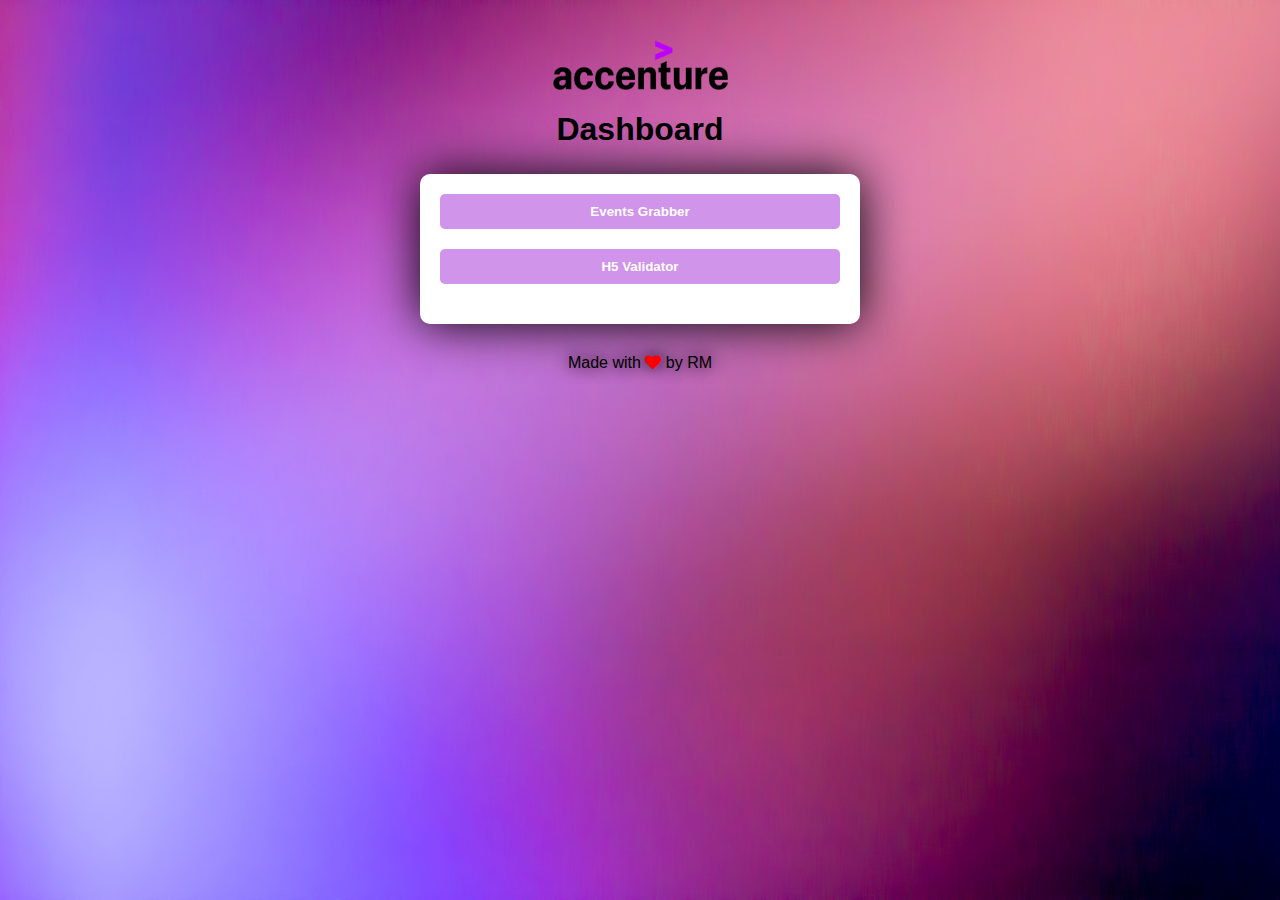
==== index.html @ 18d15932 "Add files via upload" ====
<!DOCTYPE html>
<html>
<head>
    <link rel="stylesheet" href="styles.css">
    <link rel="stylesheet" href="https://cdnjs.cloudflare.com/ajax/libs/font-awesome/4.7.0/css/font-awesome.min.css">
    <title>Main Page</title>

</head>
<body>
    <header>
        <h1 style="line-height: 50px;">
            <img src="Acc_Logo_Black_Purple_RGB.png" alt="Sample Logo" id="logo" width="175px" height="50px">
            <br> <!-- Replace "sample-logo.png" with your actual logo file -->Dashboard
        </h1>
    </header>
        <div class="button-container indexbox">
        <button id="eventsGrabberBtn">Events Grabber</button>
        <button id="h5ValidatorBtn">H5 Validator</button>
        </div>

    <footer>
        <span>Made with <i class="fa fa-heart" style="font-size:16px;color:red"></i> by RM
    </span>
    </footer>

    <script>
        document.getElementById("eventsGrabberBtn").addEventListener("click", function () {
            window.location.href = "events_grabber.html"; // Navigate to the Events Grabber page
        });

                document.getElementById("h5ValidatorBtn").addEventListener("click", function () {
            window.open("https://h5validator.appspot.com/dcm/asset", "_blank"); // Open the link in a new tab
        });

        // You can add similar code for the H5 Validator button to navigate to its page.
    </script>
</body>
</html>
---- styles.css ----
/* Reset some default styles to ensure consistency across browsers */
body, h1, p, ul, li {
    margin: 0;
    padding: 0;
}

/* Set a background color for the entire page */
body {
/*    background-color: #fff;
    font-family: Arial, sans-serif;*/
    background-image: url('AdobeStock_298473896.jpeg');
    background-size: cover;
    background-repeat: no-repeat;
    background-attachment: fixed;
    margin: 0;
    font-family: Arial, sans-serif;
}

/* Style the header */
h1 {
    text-align: center;
/*    background-color: #fff;*/
    font-weight: bold;
    color: #000;
    padding: 20px;
}

header {
    text-align: center;
/*    background-color: #fff;*/
    color: #000;
    padding: 20px;
}

/* Style the form container */
form {
    max-width: 400px;
    margin: 20px auto;
    padding: 20px;
    background-color: #fff;
    box-shadow: 0px 0px 50px rgba(0, 0, 0, 1);
    border-radius: 10px;
}

.indexbox {
    max-width: 400px;
    margin: 20px auto;
    padding: 20px;
    background-color: #fff;
    box-shadow: 0px 0px 50px rgba(0, 0, 0, 1);
    border-radius: 10px;
}

/* Style the file input */
input[type="file"] {
    width: calc(100% - 22px); /* Adjust padding and border width */
    padding: 10px;
    margin-bottom: 20px;
    border: 1px solid #D094EA; /* Use the desired color */
    background-color: #fff; /* Background color */
    color: #000; /* Text color */
    border-radius: 5px;
}

/* Style the file input on hover */
input[type="file"]:hover {
    border-color: #9f00e9; /* Change the border color on hover */
}

/* Style the file input on focus */
input[type="file"]:focus {
    border-color: #9f00e9; /* Change the border color on focus */
    outline: none; /* Remove the outline */
}


/* Style the buttons */
button {
    display: block;
    width: 100%;
    padding: 10px;
    margin-bottom: 20px;
    background-color: #D094EA;
    color: #fff;
    border: none;
    border-radius: 5px;
    cursor: pointer;
    font-weight: bold;
    transition: background-color 0.3s; /* Add a smooth transition effect */
}

/* Style the reset button on hover */
button:hover {
    background-color: #9f00e9;
}

/* Style the reset button */
#resetBtn {
    background-color: #F59794; /* Change the color to red */
    margin-top: 10px;
}

/* Style the reset button on hover */
#resetBtn:hover {
    background-color: #ee534e; /* Change the color to a different shade of red on hover */
}

/* Add CSS for center-aligning the button container */
.button-container {
    text-align: center;
    margin-top: -20px; /* Adjust margin as needed */

}

/* Style the home button */
.home-button {
    display: inline-block;
    padding: 10px 20px;
    background-color: #D094EA;
    font-weight: bold;
    color: #fff;
    border: none;
    border-radius: 5px;
    cursor: pointer;
    text-decoration: none; /* Remove underlines from the anchor */
    box-shadow: 0px 0px 30px rgba(0, 0, 0, 1);
}

/* Style the home button on hover */
.home-button:hover {
    background-color: #9f00e9;
}

/* Center-align the table container */
#result {
    display: none;
    margin: 20px auto;
    max-width: 800px; /* Adjust the maximum width as needed */
    padding: 10px;
    background-color: #fff;
    box-shadow: 0px 0px 10px rgba(0, 0, 0, 0.1);
    border-radius: 10px;
}
/* Center-align the table */
table {
    width: 100%;
    margin: 0 auto; /* Center-align the table horizontally */
    border-collapse: collapse;
}


/* Style the table header with rounded corners for the outside borders */
th {
    background-color: #D094EA;
    color: #fff;
    padding: 10px;
    text-align: left;
    position: relative; /* Add relative positioning for pseudo-elements */
}

/* Style the table rows */
tr {
    border-bottom: 1px solid #ccc;

}

/* Style the table data cells */
td {
    padding: 10px;
}

/* Style the dimensions display */
.dimensions {
    border-radius: 5px;
    background-color: #9f00e9;
    color: #fff;
    padding: 10px;
    text-align: center;
    font-weight: bold;
    margin-bottom: 10px;
}

footer {
    text-align: center;
/*    background-color: #fff;*/
    color: #000;
    padding: 10px;
}

span {
        text-shadow: 0px 0px 15px rgba(0, 0, 0, 1);
}
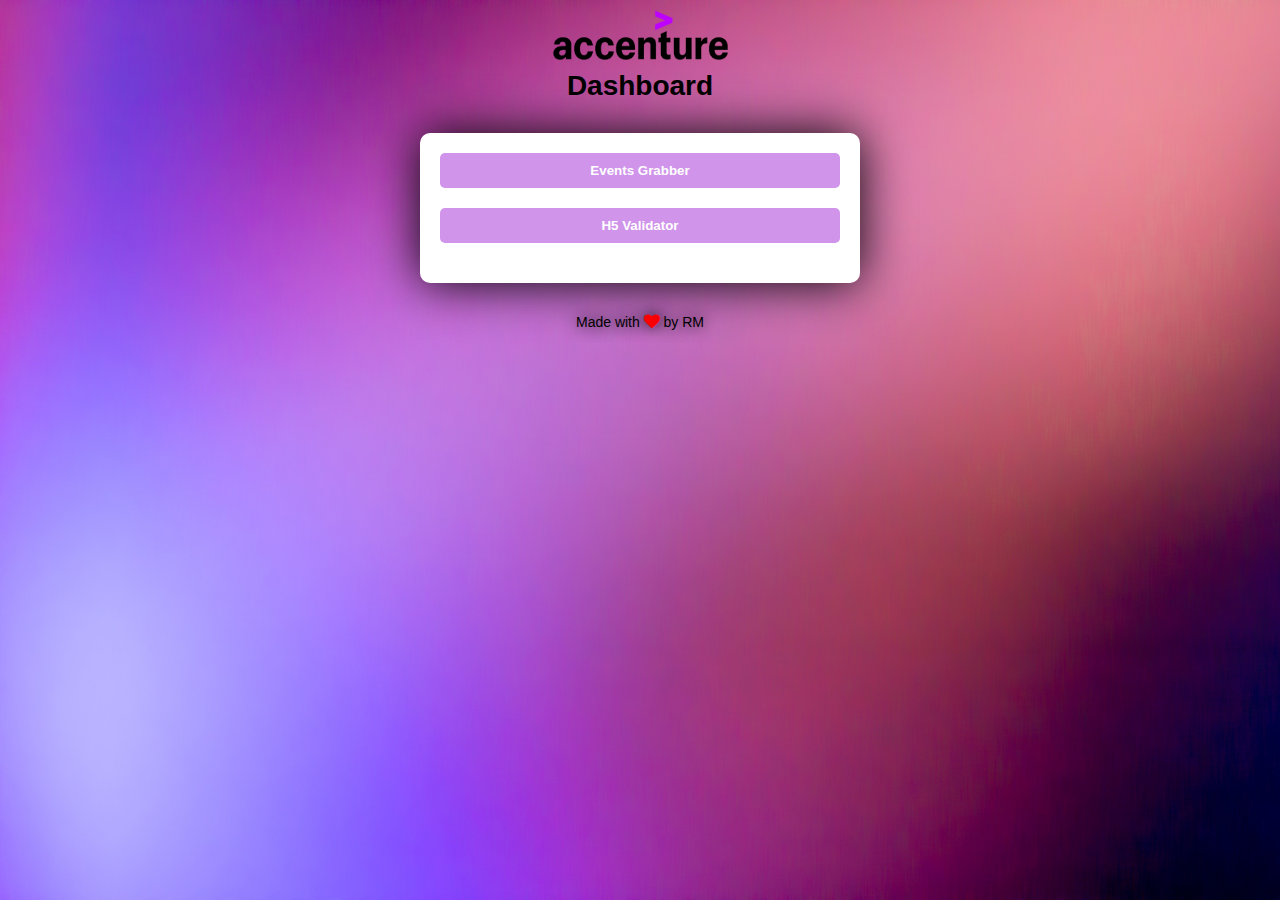
==== commit 06b98f14: "Add files via upload" ====
--- a/index.html
+++ b/index.html
@@ -8,12 +8,12 @@
 </head>
 <body>
     <header>
-        <h1 style="line-height: 50px;">
+        <h1 style="line-height: 35px;">
             <img src="Acc_Logo_Black_Purple_RGB.png" alt="Sample Logo" id="logo" width="175px" height="50px">
             <br> <!-- Replace "sample-logo.png" with your actual logo file -->Dashboard
         </h1>
     </header>
-        <div class="button-container indexbox">
+        <div class="indexbox">
         <button id="eventsGrabberBtn">Events Grabber</button>
         <button id="h5ValidatorBtn">H5 Validator</button>
         </div>
--- a/styles.css
+++ b/styles.css
@@ -4,34 +4,144 @@
     padding: 0;
 }
 
-/* Set a background color for the entire page */
+/* Set a background image for the entire page */
 body {
-/*    background-color: #fff;
-    font-family: Arial, sans-serif;*/
     background-image: url('AdobeStock_298473896.jpeg');
     background-size: cover;
     background-repeat: no-repeat;
     background-attachment: fixed;
     margin: 0;
     font-family: Arial, sans-serif;
+    font-size: 14px;
 }
 
 /* Style the header */
 h1 {
     text-align: center;
-/*    background-color: #fff;*/
-    font-weight: bold;
-    color: #000;
-    padding: 20px;
+    font-weight: bold;
+    color: #000;
+    padding: 0px;
 }
 
 header {
     text-align: center;
-/*    background-color: #fff;*/
-    color: #000;
-    padding: 20px;
-}
-
+    color: #000;
+    padding: 10px;
+}
+
+
+.banner-check-box-container {
+    margin: 20px auto;
+    max-width: 800px;
+    padding: 10px;
+    background-color: #fff;
+    box-shadow: 0px 0px 30px rgba(0, 0, 0, 1);
+    border-radius: 10px;
+}
+
+.button-container {
+    display: flex;
+    justify-content: space-between;
+    align-items: center; /* Vertically align items in the center */
+}
+
+/* Style the home button */
+.home-button {
+    width: 120px; /* Set a specific width for both buttons */
+    padding: 10px 0; /* Adjust padding as needed */
+    background-color: #D094EA;
+    font-weight: bold;
+    color: #fff;
+    border: none;
+    border-radius: 5px;
+    cursor: pointer;
+    text-align: center; /* Center-align text */
+    text-decoration: none;
+    box-shadow: 0px 0px 30px rgba(0, 0, 0, 1);
+    margin-bottom: 10px;
+}
+
+/* Style the home button on hover */
+.home-button:hover {
+    background-color: #9f00e9;
+}
+
+/* Style the reset button */
+#resetBtn {
+    width: 120px; /* Set the same specific width as the Home button */
+    padding: 10px 0; /* Adjust padding to match the Home button */
+    background-color: #F59794;
+    font-weight: bold;
+    color: #fff;
+    border: none;
+    border-radius: 5px;
+    cursor: pointer;
+    text-align: center; /* Center-align text */
+    text-decoration: none;
+    box-shadow: 0px 0px 30px rgba(0, 0, 0, 1);
+    margin-bottom: 10px;
+}
+
+/* Style the reset button on hover */
+#resetBtn:hover {
+    background-color: #ee534e; /* Change the color to a different shade of red on hover */
+}
+
+/* Add CSS for the back button */
+#backBtn {
+    width: 120px; /* Set the same specific width for both buttons */
+    padding: 10px 0; /* Adjust padding to match the Home button and Reset button */
+    background-color: #6C757D; /* Choose a background color */
+    font-weight: bold;
+    color: #fff;
+    border: none;
+    border-radius: 5px;
+    cursor: pointer;
+    text-align: center; /* Center-align text */
+    text-decoration: none;
+    box-shadow: 0px 0px 30px rgba(0, 0, 0, 1);
+}
+
+#nextBtn {
+    width: 120px; /* Set the same specific width for both buttons */
+    padding: 10px 0; /* Adjust padding to match the Home button and Reset button */
+    background-color: #6C757D; /* Choose a background color */
+    font-weight: bold;
+    color: #fff;
+    border: none;
+    border-radius: 5px;
+    cursor: pointer;
+    text-align: center; /* Center-align text */
+    text-decoration: none;
+    box-shadow: 0px 0px 30px rgba(0, 0, 0, 1);
+    visibility: visible; /* Initially set to visible */
+}
+
+/* Style the back button on hover */
+#backBtn:hover {
+    background-color: #495057; /* Change the color on hover */
+}
+
+/* Style the back button on hover */
+#nextBtn:hover {
+    background-color: #495057; /* Change the color on hover */
+}
+
+.back-next-container {
+    display: flex;
+    justify-content: space-between;
+    align-items: center; /* Vertically align items in the center */
+
+}
+
+.zip-file-container {
+    margin: 20px auto;
+    max-width: 800px;
+    padding: 10px;
+    background-color: #fff;
+    box-shadow: 0px 0px 30px rgba(0, 0, 0, 1);
+    border-radius: 10px;
+}
 /* Style the form container */
 form {
     max-width: 400px;
@@ -40,7 +150,49 @@
     background-color: #fff;
     box-shadow: 0px 0px 50px rgba(0, 0, 0, 1);
     border-radius: 10px;
-}
+    position: relative;
+    padding-top: 40px; /* Increase spacing to make room for buttons */
+}
+
+/* Style the file input */
+input[type="file"] {
+    width: calc(100% - 22px);
+    padding: 10px;
+    margin-bottom: 20px;
+    border: 1px solid #D094EA;
+    background-color: #fff;
+    color: #000;
+    border-radius: 5px;
+}
+
+input[type="text" i]  {
+    width: calc(100% - 22px);
+    padding: 10px;
+    margin-bottom: 20px;
+    border: 1px solid #D094EA;
+    background-color: #fff;
+    color: #000;
+    border-radius: 5px;
+}
+
+.inputContainer {
+    max-width: 400px;
+    margin: 20px auto;
+    padding: 20px;
+    background-color: #fff;
+    box-shadow: 0px 0px 50px rgba(0, 0, 0, 1);
+    border-radius: 10px;
+}
+
+.iframes-container {
+    margin: 20px auto;
+    padding: 20px;
+    background-color: #fff;
+    box-shadow: 0px 0px 50px rgba(0, 0, 0, 1);
+    border-radius: 10px;
+    visibility: hidden;
+}
+
 
 .indexbox {
     max-width: 400px;
@@ -51,32 +203,8 @@
     border-radius: 10px;
 }
 
-/* Style the file input */
-input[type="file"] {
-    width: calc(100% - 22px); /* Adjust padding and border width */
-    padding: 10px;
-    margin-bottom: 20px;
-    border: 1px solid #D094EA; /* Use the desired color */
-    background-color: #fff; /* Background color */
-    color: #000; /* Text color */
-    border-radius: 5px;
-}
-
-/* Style the file input on hover */
-input[type="file"]:hover {
-    border-color: #9f00e9; /* Change the border color on hover */
-}
-
-/* Style the file input on focus */
-input[type="file"]:focus {
-    border-color: #9f00e9; /* Change the border color on focus */
-    outline: none; /* Remove the outline */
-}
-
-
 /* Style the buttons */
 button {
-    display: block;
     width: 100%;
     padding: 10px;
     margin-bottom: 20px;
@@ -86,65 +214,33 @@
     border-radius: 5px;
     cursor: pointer;
     font-weight: bold;
-    transition: background-color 0.3s; /* Add a smooth transition effect */
+    transition: background-color 0.3s;
 }
 
 /* Style the reset button on hover */
 button:hover {
     background-color: #9f00e9;
 }
-
-/* Style the reset button */
-#resetBtn {
-    background-color: #F59794; /* Change the color to red */
-    margin-top: 10px;
-}
-
-/* Style the reset button on hover */
-#resetBtn:hover {
-    background-color: #ee534e; /* Change the color to a different shade of red on hover */
-}
-
-/* Add CSS for center-aligning the button container */
-.button-container {
-    text-align: center;
-    margin-top: -20px; /* Adjust margin as needed */
-
-}
-
-/* Style the home button */
-.home-button {
-    display: inline-block;
-    padding: 10px 20px;
-    background-color: #D094EA;
-    font-weight: bold;
-    color: #fff;
-    border: none;
-    border-radius: 5px;
-    cursor: pointer;
-    text-decoration: none; /* Remove underlines from the anchor */
-    box-shadow: 0px 0px 30px rgba(0, 0, 0, 1);
-}
-
-/* Style the home button on hover */
-.home-button:hover {
-    background-color: #9f00e9;
-}
-
-/* Center-align the table container */
+/* Add CSS for center-aligning the result container */
 #result {
+    margin: 20px auto;
+    max-width: 800px;
+    padding: 10px;
+    background-color: transparent;
+   /* box-shadow: 0px 0px 30px rgba(0, 0, 0, 1);*/
+    border-radius: 10px;
     display: none;
-    margin: 20px auto;
-    max-width: 800px; /* Adjust the maximum width as needed */
-    padding: 10px;
-    background-color: #fff;
-    box-shadow: 0px 0px 10px rgba(0, 0, 0, 0.1);
-    border-radius: 10px;
-}
+}
+
+span {
+    background-color: #FFF:
+    border-radius:10px; 
+}
+
 /* Center-align the table */
 table {
     width: 100%;
-    margin: 0 auto; /* Center-align the table horizontally */
+    margin: 10px auto; /* Center-align the table horizontally */
     border-collapse: collapse;
 }
 
@@ -164,31 +260,45 @@
 
 }
 
-/* Style the table data cells */
-td {
+/* Style the table data cells with word breaking */
+td.url-cell {
+    word-break: break-all;
+    white-space: normal;
+    max-width: 100%;
     padding: 10px;
 }
 
 /* Style the dimensions display */
 .dimensions {
-    border-radius: 5px;
+    border-radius: 10px;
     background-color: #9f00e9;
     color: #fff;
     padding: 10px;
     text-align: center;
     font-weight: bold;
     margin-bottom: 10px;
+}
+
+/* CSS for the container of the iframes */
+.iframe-container {
+    display: flex;
+/*    justify-content: space-between;*/
+    margin: 20px;
+}
+
+/* Style for individual iframes */
+.index-iframe,
+.fallback-iframe {
+    border: 1px solid #ccc; /* Add a border for clarity */
+    margin-right: 10px; /* Add some margin between iframes */
 }
 
 footer {
     text-align: center;
-/*    background-color: #fff;*/
     color: #000;
     padding: 10px;
 }
 
 span {
-        text-shadow: 0px 0px 15px rgba(0, 0, 0, 1);
-}
-
-
+    text-shadow: 0px 0px 15px rgba(0, 0, 0, 1);
+}
